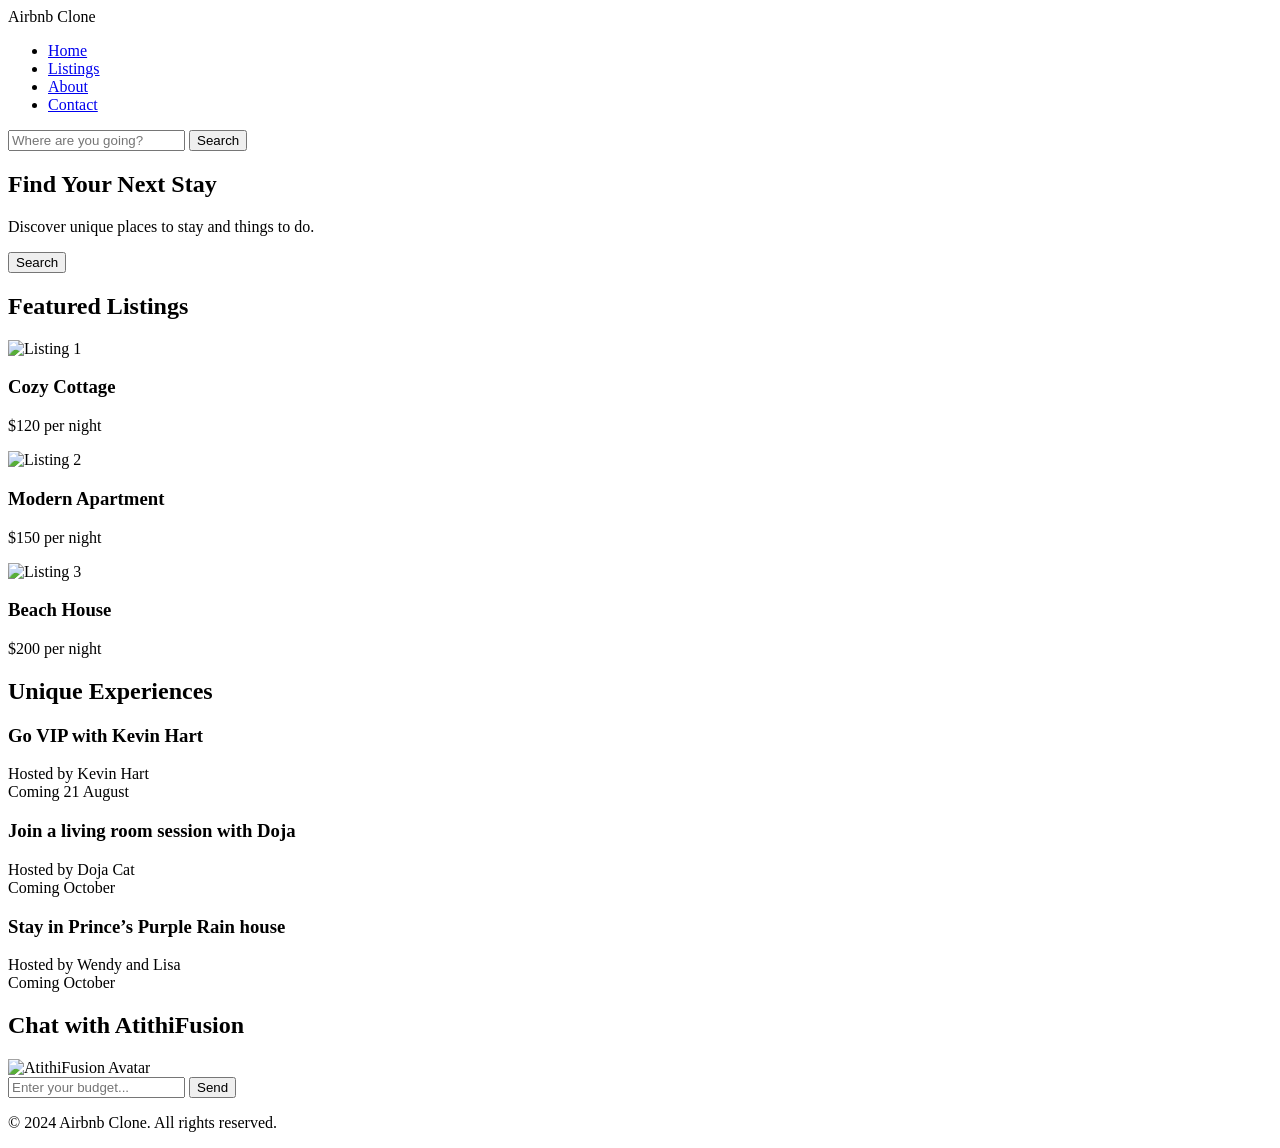
==== index.html @ c74ef7ed "Modularize project: new folder structure, separated chatbot.js, responsive CSS" ====
<!DOCTYPE html>
<html lang="en">
<head>
    <meta charset="UTF-8">
    <meta name="viewport" content="width=device-width, initial-scale=1.0">
    <title>Airbnb Clone</title>
    <link rel="stylesheet" href="layout.css">
    <link rel="stylesheet" href="https://fonts.googleapis.com/css2?family=Poppins:wght@400;600&display=swap">
    <link rel="stylesheet" href="https://fonts.googleapis.com/css2?family=Noto+Sans+Devanagari:wght@400;700&display=swap">
</head>
<body>
    <header>
        <div class="logo">Airbnb Clone</div>
        <nav>
            <ul>
                <li><a href="#">Home</a></li>
                <li><a href="#">Listings</a></li>
                <li><a href="#">About</a></li>
                <li><a href="#">Contact</a></li>
            </ul>
        </nav>
        <div class="search">
            <input type="text" placeholder="Where are you going?" />
            <button>Search</button>
        </div>
    </header>
    <main>
        <section class="hero">
            <h1>Find Your Next Stay</h1>
            <p>Discover unique places to stay and things to do.</p>
            <button onclick="alert('Search functionality not implemented yet!')">Search</button>
        </section>
        <section class="listings">
            <h2>Featured Listings</h2>
            <div class="listing">
                <img src="https://via.placeholder.com/300" alt="Listing 1">
                <h3>Cozy Cottage</h3>
                <p>$120 per night</p>
            </div>
            <div class="listing">
                <img src="https://via.placeholder.com/300" alt="Listing 2">
                <h3>Modern Apartment</h3>
                <p>$150 per night</p>
            </div>
            <div class="listing">
                <img src="https://via.placeholder.com/300" alt="Listing 3">
                <h3>Beach House</h3>
                <p>$200 per night</p>
            </div>
        </section>
        <section class="experiences">
            <h2>Unique Experiences</h2>
            <div class="experience">
                <h3>Go VIP with Kevin Hart</h3>
                <p>Hosted by Kevin Hart<br>Coming 21 August</p>
            </div>
            <div class="experience">
                <h3>Join a living room session with Doja</h3>
                <p>Hosted by Doja Cat<br>Coming October</p>
            </div>
            <div class="experience">
                <h3>Stay in Prince’s Purple Rain house</h3>
                <p>Hosted by Wendy and Lisa<br>Coming October</p>
            </div>
            <!-- Add more experiences as needed -->
        </section>
        <section class="chatbot">
            <h2>Chat with AtithiFusion</h2>
            <div id="chatbox">
                <div id="chatlog"></div>
                <div class="chat-avatar">
                    <img src="sanskrit-man.png" alt="AtithiFusion Avatar">
                </div>
                <input type="text" id="userinput" placeholder="Enter your budget..." />
                <button onclick="handleChat()">Send</button>
            </div>
        </section>
    </main>
    <footer>
        <p>&copy; 2024 Airbnb Clone. All rights reserved.</p>
    </footer>
    <script src="jvascrpt.js"></script>
</body>
</html>
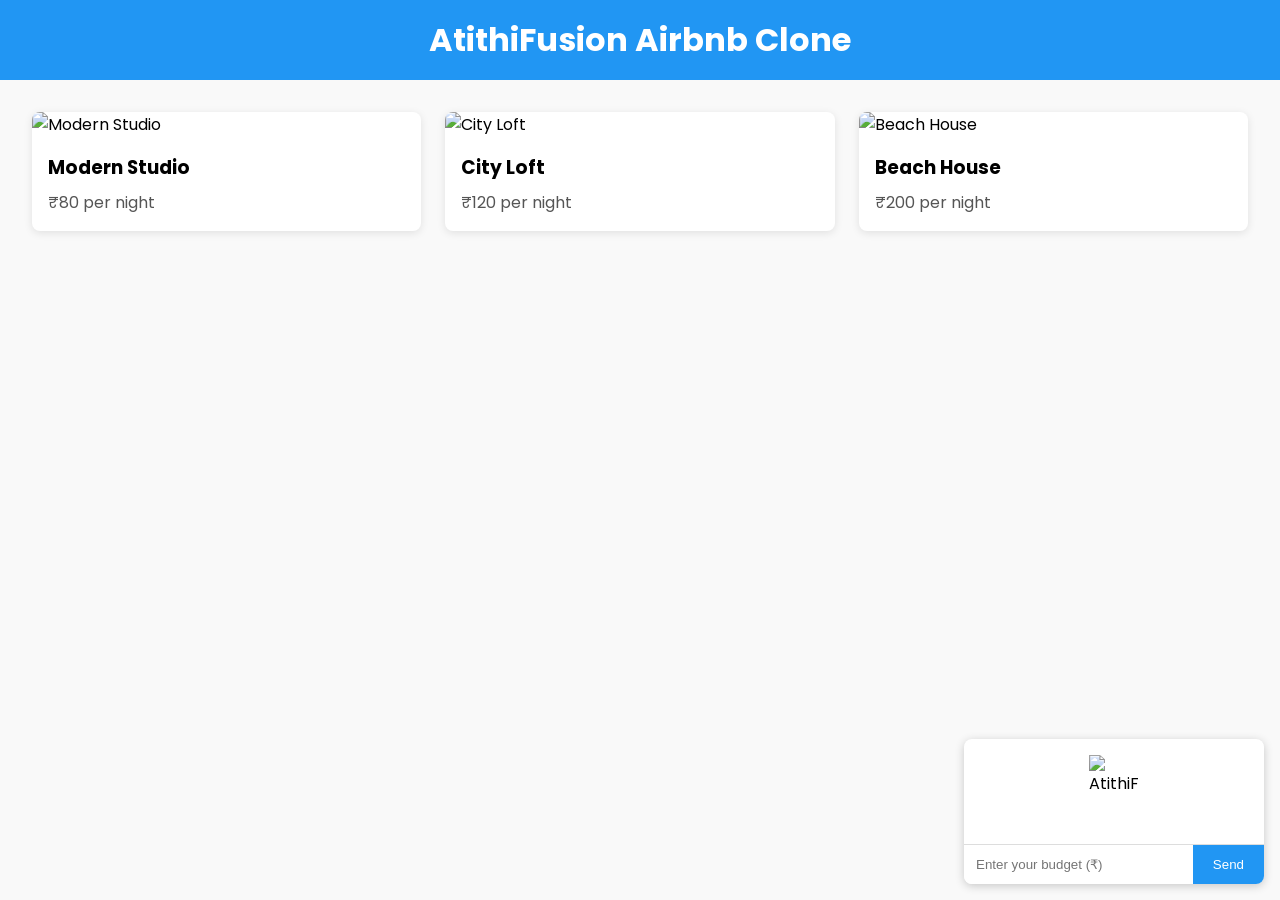
==== commit 23272d6c: "index.html Signed-off-by: PRAKHAR SHARMA <praksediting5@gmail.com>" ====
--- a/index.html
+++ b/index.html
@@ -1,85 +1,34 @@
 <!DOCTYPE html>
 <html lang="en">
 <head>
-    <meta charset="UTF-8">
-    <meta name="viewport" content="width=device-width, initial-scale=1.0">
-    <title>Airbnb Clone</title>
-    <link rel="stylesheet" href="layout.css">
-    <link rel="stylesheet" href="https://fonts.googleapis.com/css2?family=Poppins:wght@400;600&display=swap">
-    <link rel="stylesheet" href="https://fonts.googleapis.com/css2?family=Noto+Sans+Devanagari:wght@400;700&display=swap">
+  <meta charset="UTF-8" />
+  <meta name="viewport" content="width=device-width, initial-scale=1.0"/>
+  <title>AtithiFusion Airbnb Clone</title>
+  <link rel="stylesheet" href="css/style.css" />
+  <link href="https://fonts.googleapis.com/css2?family=Poppins:wght@400;600&family=Noto+Sans+Devanagari&display=swap" rel="stylesheet">
 </head>
 <body>
-    <header>
-        <div class="logo">Airbnb Clone</div>
-        <nav>
-            <ul>
-                <li><a href="#">Home</a></li>
-                <li><a href="#">Listings</a></li>
-                <li><a href="#">About</a></li>
-                <li><a href="#">Contact</a></li>
-            </ul>
-        </nav>
-        <div class="search">
-            <input type="text" placeholder="Where are you going?" />
-            <button>Search</button>
-        </div>
-    </header>
-    <main>
-        <section class="hero">
-            <h1>Find Your Next Stay</h1>
-            <p>Discover unique places to stay and things to do.</p>
-            <button onclick="alert('Search functionality not implemented yet!')">Search</button>
-        </section>
-        <section class="listings">
-            <h2>Featured Listings</h2>
-            <div class="listing">
-                <img src="https://via.placeholder.com/300" alt="Listing 1">
-                <h3>Cozy Cottage</h3>
-                <p>$120 per night</p>
-            </div>
-            <div class="listing">
-                <img src="https://via.placeholder.com/300" alt="Listing 2">
-                <h3>Modern Apartment</h3>
-                <p>$150 per night</p>
-            </div>
-            <div class="listing">
-                <img src="https://via.placeholder.com/300" alt="Listing 3">
-                <h3>Beach House</h3>
-                <p>$200 per night</p>
-            </div>
-        </section>
-        <section class="experiences">
-            <h2>Unique Experiences</h2>
-            <div class="experience">
-                <h3>Go VIP with Kevin Hart</h3>
-                <p>Hosted by Kevin Hart<br>Coming 21 August</p>
-            </div>
-            <div class="experience">
-                <h3>Join a living room session with Doja</h3>
-                <p>Hosted by Doja Cat<br>Coming October</p>
-            </div>
-            <div class="experience">
-                <h3>Stay in Prince’s Purple Rain house</h3>
-                <p>Hosted by Wendy and Lisa<br>Coming October</p>
-            </div>
-            <!-- Add more experiences as needed -->
-        </section>
-        <section class="chatbot">
-            <h2>Chat with AtithiFusion</h2>
-            <div id="chatbox">
-                <div id="chatlog"></div>
-                <div class="chat-avatar">
-                    <img src="sanskrit-man.png" alt="AtithiFusion Avatar">
-                </div>
-                <input type="text" id="userinput" placeholder="Enter your budget..." />
-                <button onclick="handleChat()">Send</button>
-            </div>
-        </section>
-    </main>
-    <footer>
-        <p>&copy; 2024 Airbnb Clone. All rights reserved.</p>
-    </footer>
-    <script src="jvascrpt.js"></script>
+  <header>
+    <h1>AtithiFusion Airbnb Clone</h1>
+  </header>
+
+  <main class="container">
+    <!-- Listings Section -->
+    <section class="listings" id="listings">
+      <!-- JS will populate cards here -->
+    </section>
+
+    <!-- Chatbot Section -->
+    <section class="chatbot-container">
+      <img src="images/chatbot-avatar.png" alt="AtithiFusion" class="avatar"/>
+      <div id="chat-window" class="chat-window"></div>
+      <div class="chat-input">
+        <input id="chat-input" type="number" placeholder="Enter your budget (₹)" min="0"/>
+        <button id="send-button">Send</button>
+      </div>
+    </section>
+  </main>
+
+  <script type="module" src="js/main.js"></script>
 </body>
 </html>
-
--- a/css/style.css
+++ b/css/style.css
@@ -0,0 +1,51 @@
+/* Global */
+* { box-sizing: border-box; margin: 0; padding: 0; }
+body { font-family: 'Poppins', sans-serif; background: #f9f9f9; }
+header { background: #2196F3; color: #fff; padding: 1rem; text-align: center; }
+
+/* Listings */
+.container { padding: 2rem; }
+.listings {
+  display: grid;
+  grid-template-columns: repeat(auto-fit, minmax(280px, 1fr));
+  gap: 1.5rem;
+}
+
+/* Listing Card */
+.card {
+  background: #fff;
+  border-radius: 8px;
+  overflow: hidden;
+  box-shadow: 0 2px 8px rgba(0,0,0,0.1);
+}
+.card img { width: 100%; height: 180px; object-fit: cover; }
+.card-info { padding: 1rem; }
+.card-info h3 { margin-bottom: 0.5rem; }
+.card-info p { color: #555; }
+
+/* Chatbot */
+.chatbot-container {
+  position: fixed; bottom: 1rem; right: 1rem;
+  width: 300px; background: #fff; border-radius: 8px; box-shadow: 0 2px 10px rgba(0,0,0,0.2);
+  display: flex; flex-direction: column;
+}
+.avatar { width: 50px; margin: 1rem auto; }
+.chat-window {
+  flex: 1; padding: 1rem; overflow-y: auto; max-height: 300px;
+}
+.message { margin: 0.5rem 0; padding: 0.75rem; border-radius: 6px; }
+.message.user { background: #e0f7fa; align-self: flex-end; }
+.message.bot  { background: #fff9c4; align-self: flex-start; }
+.chat-input { display: flex; border-top: 1px solid #ddd; }
+.chat-input input {
+  flex: 1; padding: 0.75rem; border: none; border-radius: 0 0 0 8px;
+}
+.chat-input button {
+  padding: 0 1.25rem; border: none; background: #2196F3; color: #fff; border-radius: 0 0 8px 0;
+  cursor: pointer;
+}
+
+/* Responsive */
+@media (max-width: 600px) {
+  .chatbot-container { width: 90%; right: 5%; }
+}
